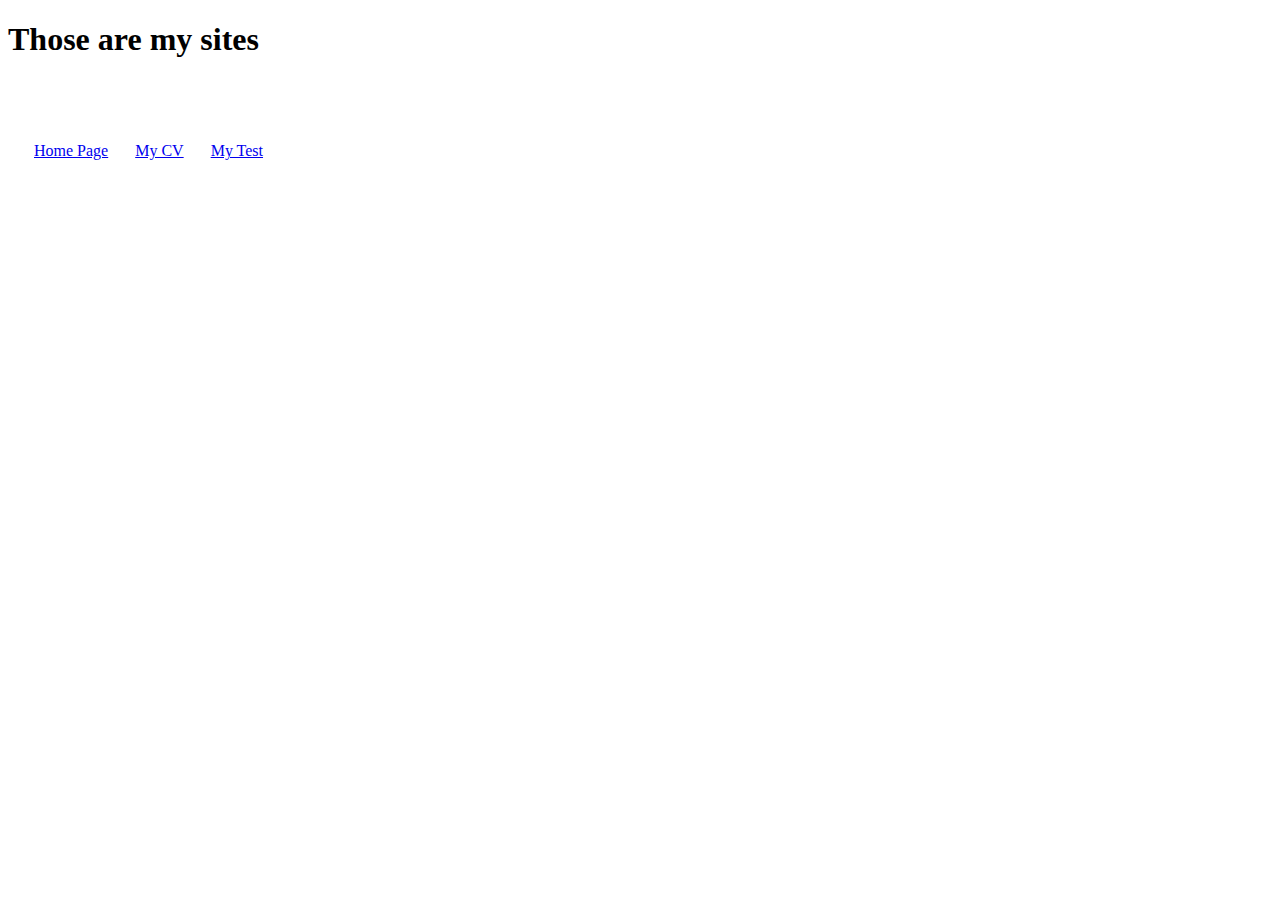
==== index.html @ e1d1d0f3 "add html" ====
<!DOCTYPE html>
<html lang="en" dir="ltr">

<head>
  <meta charset="utf-8">
  <title>My Sites</title>
</head>
<!-- Pictures -->

<body>
  <h1>Those are my sites</h1>
  </br>
  </br>
  <!-- Site navigation ------------------------------------------------------------------------------------------------------------------------------------------------->
  <table cellspacing="25">
    <tr>
      <td><a href="index.html">Home Page</a></td>
      <td><a href="/cv_site/index.html">My CV</a></td>
      <td><a href="/test/index.html">My Test</a></td>
    </tr>
  </table>

</body>

</html>
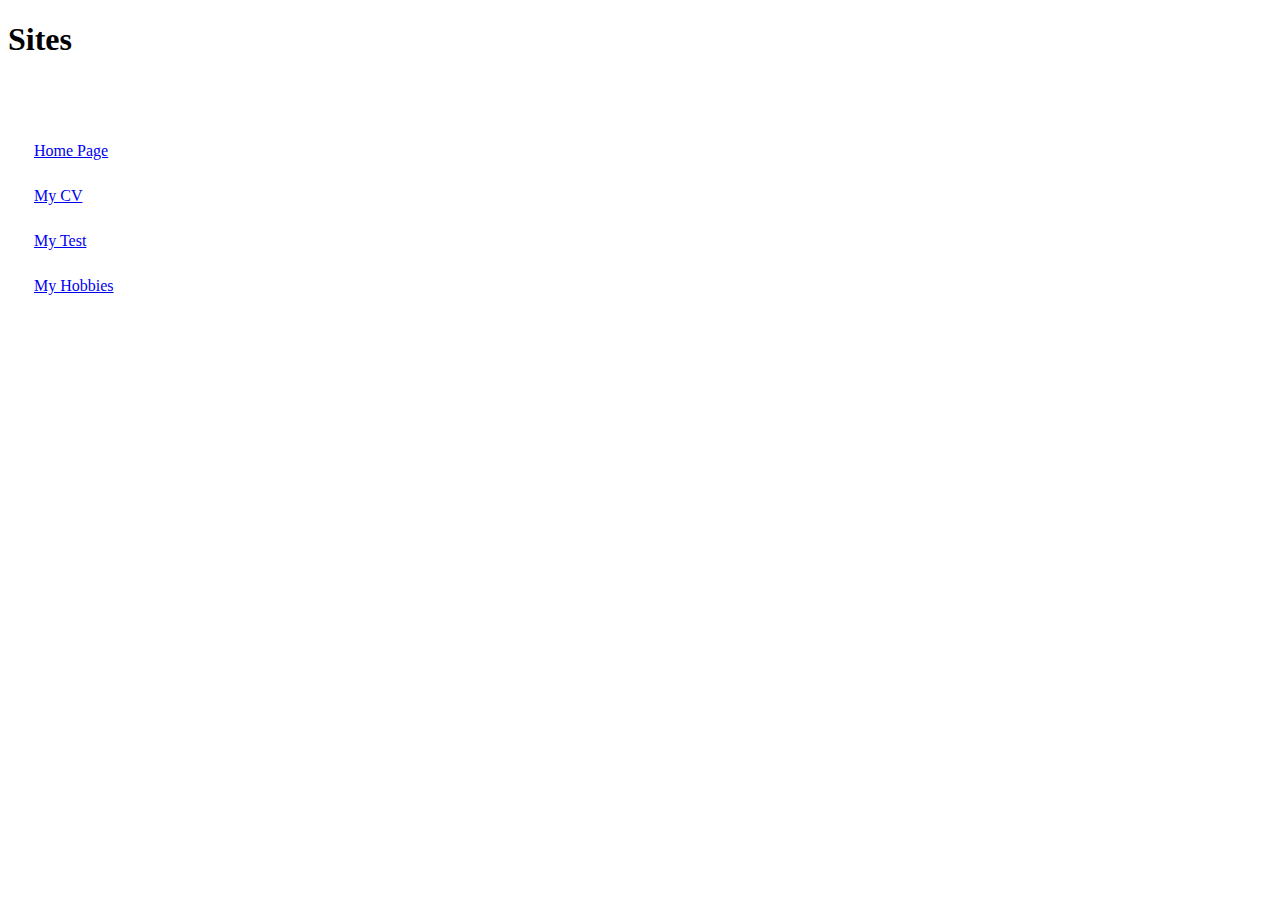
==== commit 7aedbc20: "add hobbies" ====
--- a/index.html
+++ b/index.html
@@ -8,15 +8,22 @@
 <!-- Pictures -->
 
 <body>
-  <h1>Those are my sites</h1>
+  <h1>Sites</h1>
   </br>
   </br>
   <!-- Site navigation ------------------------------------------------------------------------------------------------------------------------------------------------->
   <table cellspacing="25">
     <tr>
       <td><a href="index.html">Home Page</a></td>
-      <td><a href="/cv_site/index.html">My CV</a></td>
-      <td><a href="/test/index.html">My Test</a></td>
+    </tr>
+    <tr>
+      <td><a href="cv_site/index.html">My CV</a></td>
+    </tr>
+    <tr>
+      <td><a href="test/index.html">My Test</a></td>
+    </tr>
+    <tr>
+      <td><a href="hobbies/index.html">My Hobbies</a></td>
     </tr>
   </table>
 
